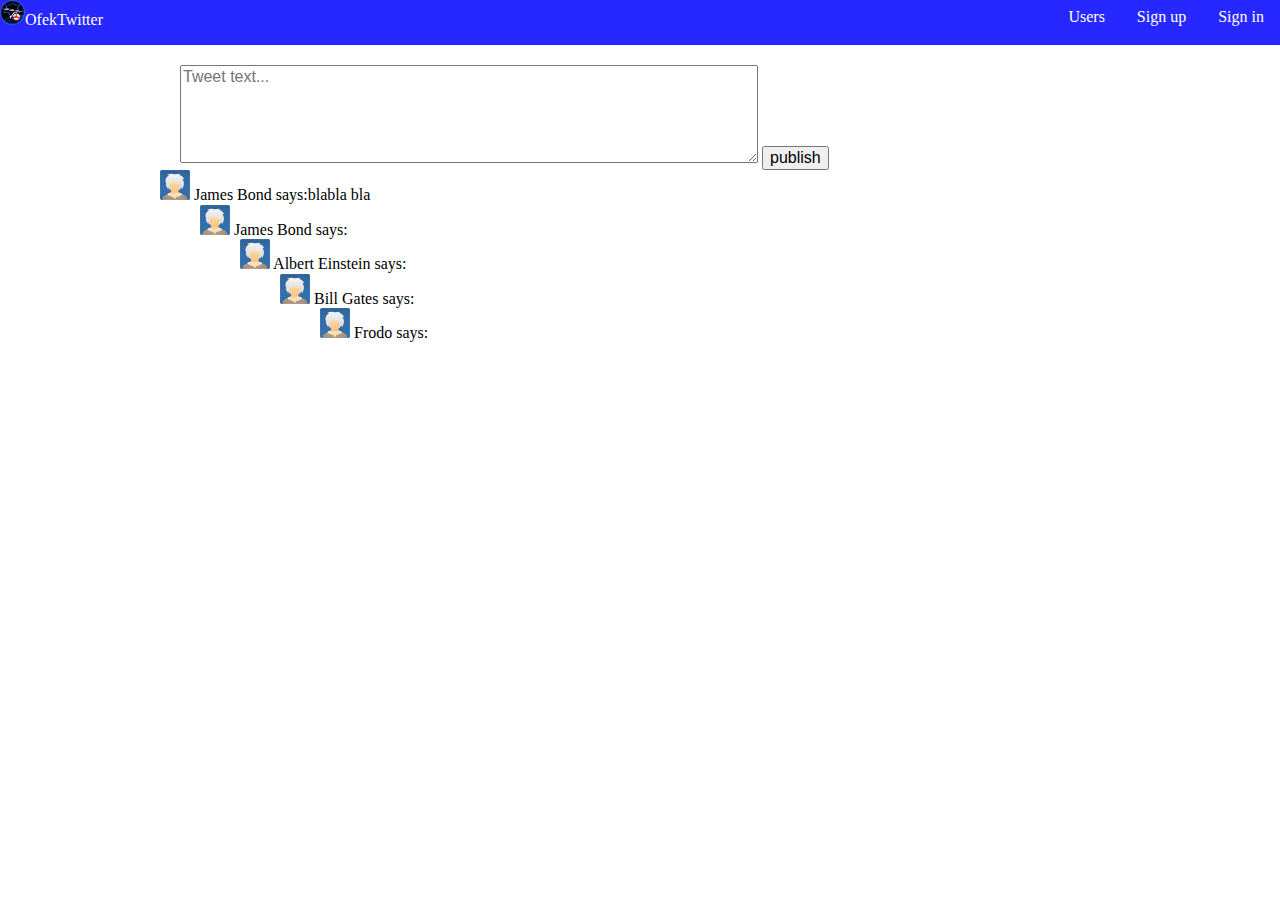
==== Index.html @ b9cfa58e "second commit" ====
<!DOCTYPE html>
<html lang="en">
<head>

	<meta charset="UTF-8">
	<title>Index</title>
	<link rel="stylesheet" href="Css/IndexPage.css">
	<link rel="stylesheet" href="Css/Normalize.css">
</head>
<div>
	<ul>
		<li id="headtext"><img src="images/OfekUnit.png" height="25" width="25">OfekTwitter</li>
		<li class="right"><a href="Signin.html">Sign in</a></li>
		<li class="right"><a href="Signup.html">Sign up</a></li>
		<li class="right"><a href="Index.html>">Users</a></li>
	</ul>

</div>

<body>
<div id="textarea">
	<textarea placeholder="Tweet text..." name="Text1" cols="60" rows="5"></textarea>
		<button class="publishB" type="button">publish</button>
</div>
<div>

	<div class="Avatars"><img src="images/useravatar.png"  height="30" width="30">  James Bond says:blabla bla</div>
	<div class="Avatars2"><img src="images/useravatar.png"  height="30" width="30">  James Bond says:</div>
	<div class="Avatars3"><img src="images/useravatar.png"  height="30" width="30">  Albert Einstein says:</div>
	<div class="Avatars4"><img src="images/useravatar.png"  height="30" width="30">  Bill Gates says:</div>
	<div class="Avatars5"><img src="images/useravatar.png"  height="30" width="30">  Frodo says:</div>


</div>
</body>
</html>
---- Css/IndexPage.css ----
ul
{
	list-style-type: none;
	overflow: hidden;
	background-color: #2728ff;
	height: 5vh;
	margin: 0;
	padding: 0;
    list-style-position:inside;
}

li {
	float: left;
	list-style-position:inside;


}

li a {
	display: block;
	color: white;
	text-align: center;
	padding: 8px 16px;
	text-decoration: none;
}

li a:hover {
	background-color: darkblue;
}




#headtext
{
	vertical-align: middle;
	text-float:center;
	text-align:left;
	color:white;
	display:inline-block;
	float:left;
	list-style-position:inside;

}

#HeaderLabel {
	vertical-align: middle;
	text-float:center;
	text-align:right;
	color:white;
	display:inline-block;

}

.right
{



	color:white;

	float:right;


	list-style-position:inside;
}
#textarea{
	margin-left:180px;
	margin-top:20px;
}
.publishB{
	align-content:center;
	display:inline;
}
.Avatars{
	margin-left: 160px;

}
.Avatars2{
	margin-left: 200px;
}
.Avatars3{
	margin-left: 240px;
}
.Avatars4{
	margin-left: 280px;
}
.Avatars5{
	margin-left: 320px;
}
.usertext{
	left-margin:20px;
}
.smalltext{
	margin:0;
}

a{
	color: #ffffff;
}
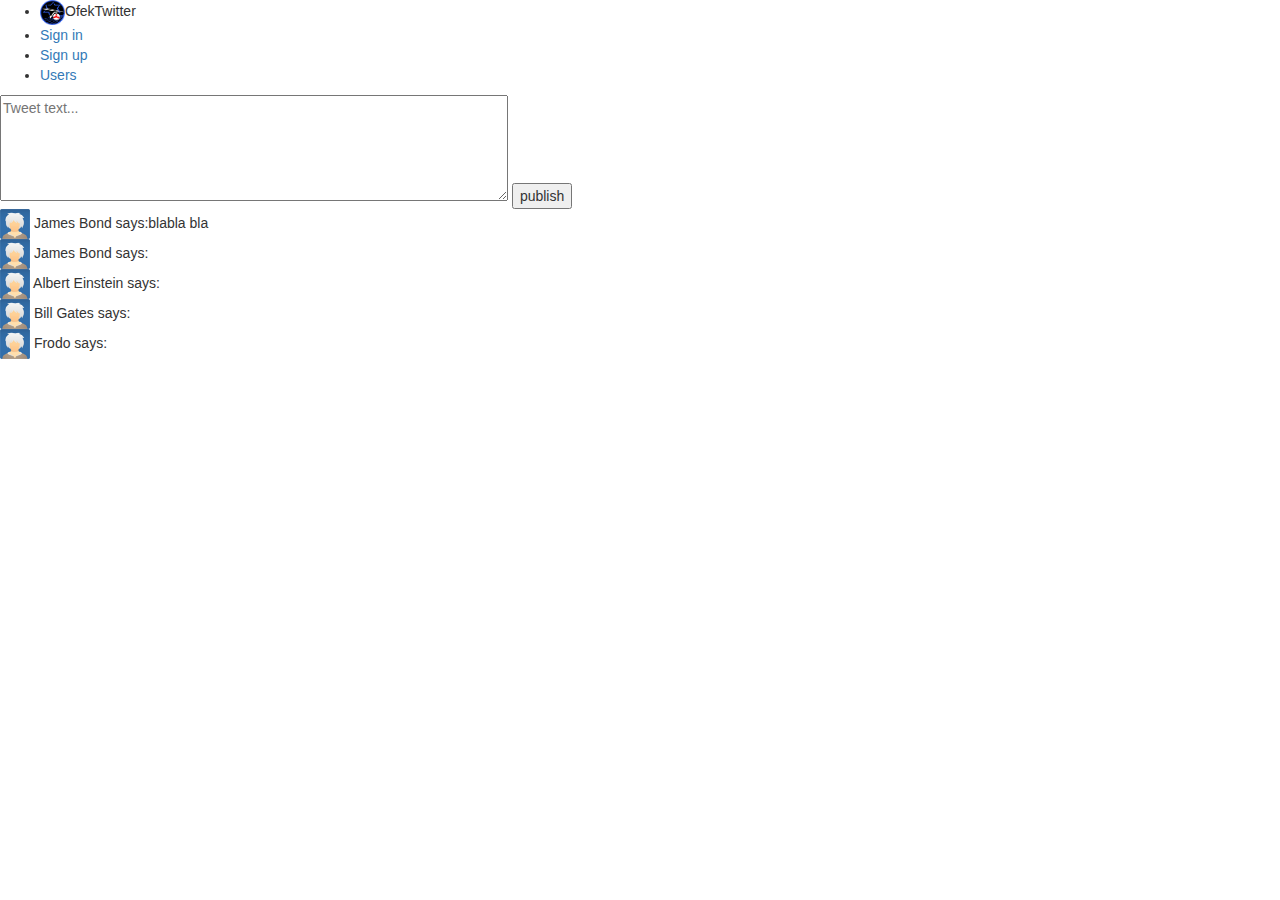
==== commit 7eaa8cfd: "add existing file" ====
--- a/Index.html
+++ b/Index.html
@@ -5,7 +5,8 @@
 	<meta charset="UTF-8">
 	<title>Index</title>
 	<link rel="stylesheet" href="Css/IndexPage.css">
-	<link rel="stylesheet" href="Css/Normalize.css">
+	<link rel="stylesheet" href="bootstrap-3.3.7-dist/css/bootstrap.css">
+
 </head>
 <div>
 	<ul>
@@ -33,4 +34,6 @@
 
 </div>
 </body>
-</html>+</html>
+<!--jksalkas-->
+<!--test if i can push it into github-->--- a/Css/IndexPage.css
+++ b/Css/IndexPage.css
@@ -1,3 +1,4 @@
+/*jkdlsjk
 ul
 {
 	list-style-type: none;
@@ -97,4 +98,5 @@
 
 a{
 	color: #ffffff;
-}+}
+/*jkdlsjk*/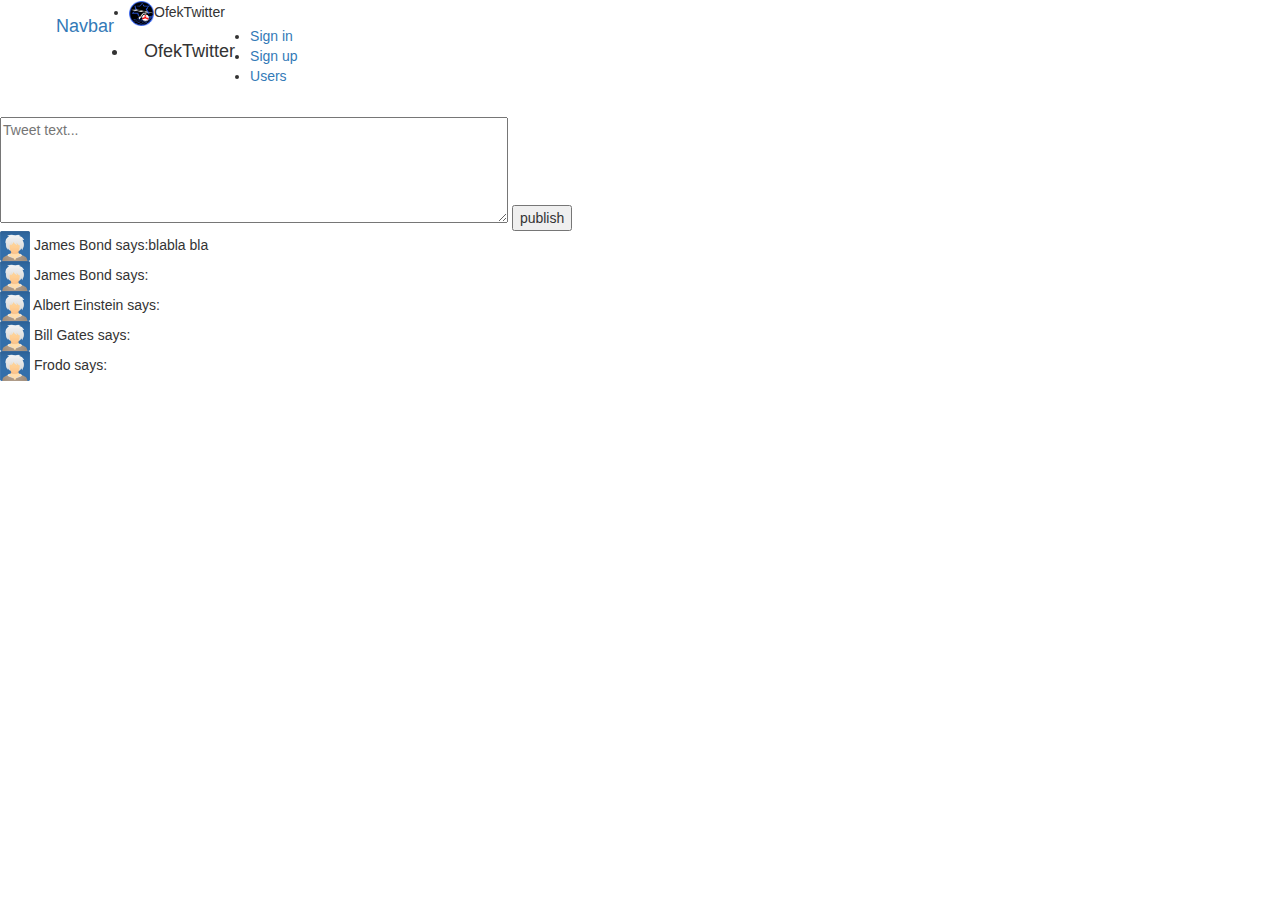
==== commit 8e7327df: "new ofek twitter project with bootstrap" ====
--- a/Index.html
+++ b/Index.html
@@ -9,15 +9,17 @@
 
 </head>
 <div>
+<nav class="navbar navbar-dark bg-dark active">
 	<ul>
-		<li id="headtext"><img src="images/OfekUnit.png" height="25" width="25">OfekTwitter</li>
-		<li class="right"><a href="Signin.html">Sign in</a></li>
-		<li class="right"><a href="Signup.html">Sign up</a></li>
-		<li class="right"><a href="Index.html>">Users</a></li>
+		<a class="navbar-brand" href="#">Navbar</a>
+		<li><img src="images/OfekUnit.png" height="25" width="25">OfekTwitter</li>
+		<li class="navbar-brand">OfekTwitter</li>
+		<li ><a href="Signin.html">Sign in</a></li>
+		<li ><a href="Signup.html">Sign up</a></li>
+		<li ><a href="Index.html>">Users</a></li>
 	</ul>
-
+</nav>
 </div>
-
 <body>
 <div id="textarea">
 	<textarea placeholder="Tweet text..." name="Text1" cols="60" rows="5"></textarea>
@@ -36,4 +38,5 @@
 </body>
 </html>
 <!--jksalkas-->
-<!--test if i can push it into github-->+<!--test if i can push it into github-->
+
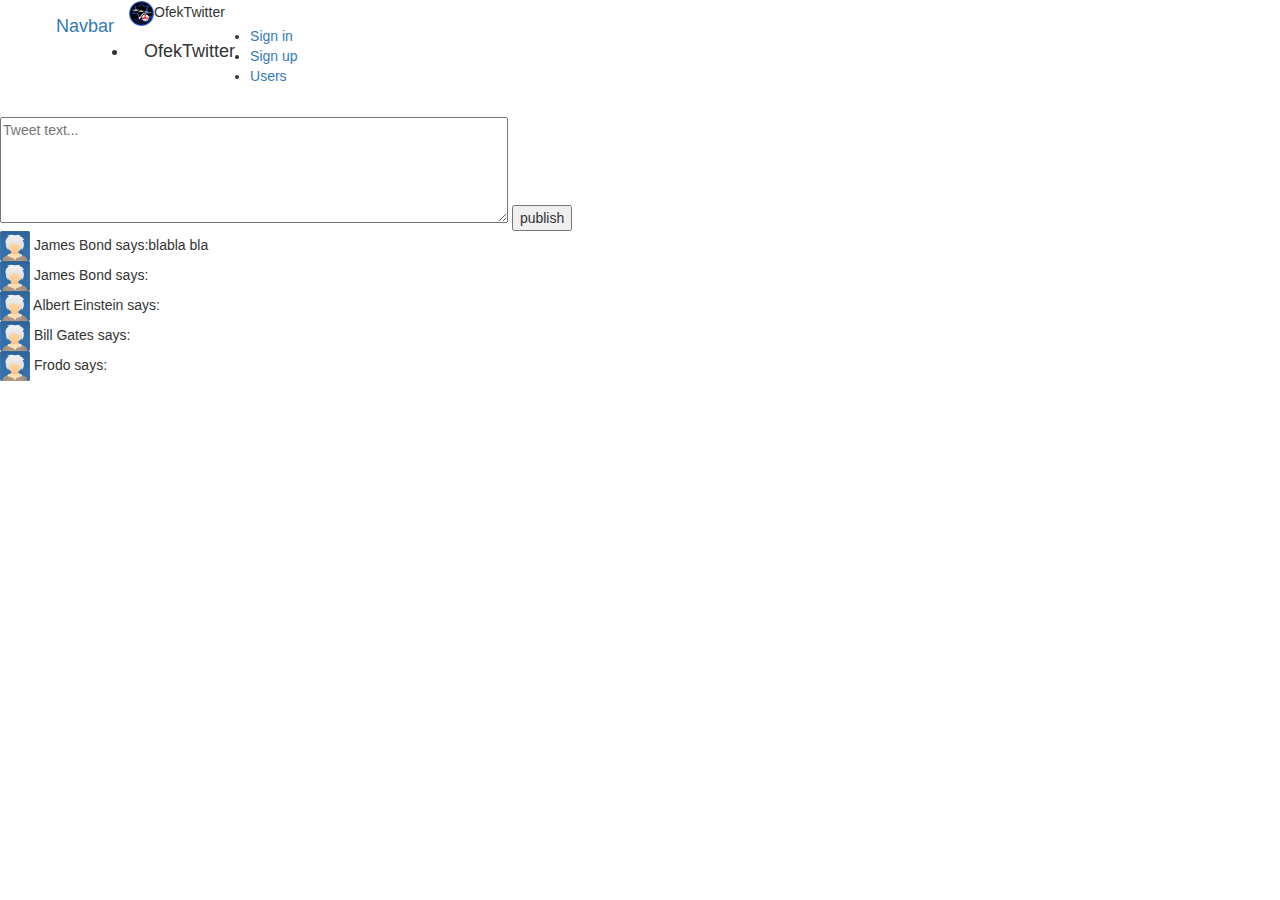
==== commit 09b7d9a9: "bootstrap project for sakak" ====
--- a/Index.html
+++ b/Index.html
@@ -9,10 +9,10 @@
 
 </head>
 <div>
-<nav class="navbar navbar-dark bg-dark active">
+<nav class="navbar navbar-dark bg-dark">
 	<ul>
 		<a class="navbar-brand" href="#">Navbar</a>
-		<li><img src="images/OfekUnit.png" height="25" width="25">OfekTwitter</li>
+		<li class="img-responsive"><img src="images/OfekUnit.png" height="25" width="25">OfekTwitter</li>
 		<li class="navbar-brand">OfekTwitter</li>
 		<li ><a href="Signin.html">Sign in</a></li>
 		<li ><a href="Signup.html">Sign up</a></li>
